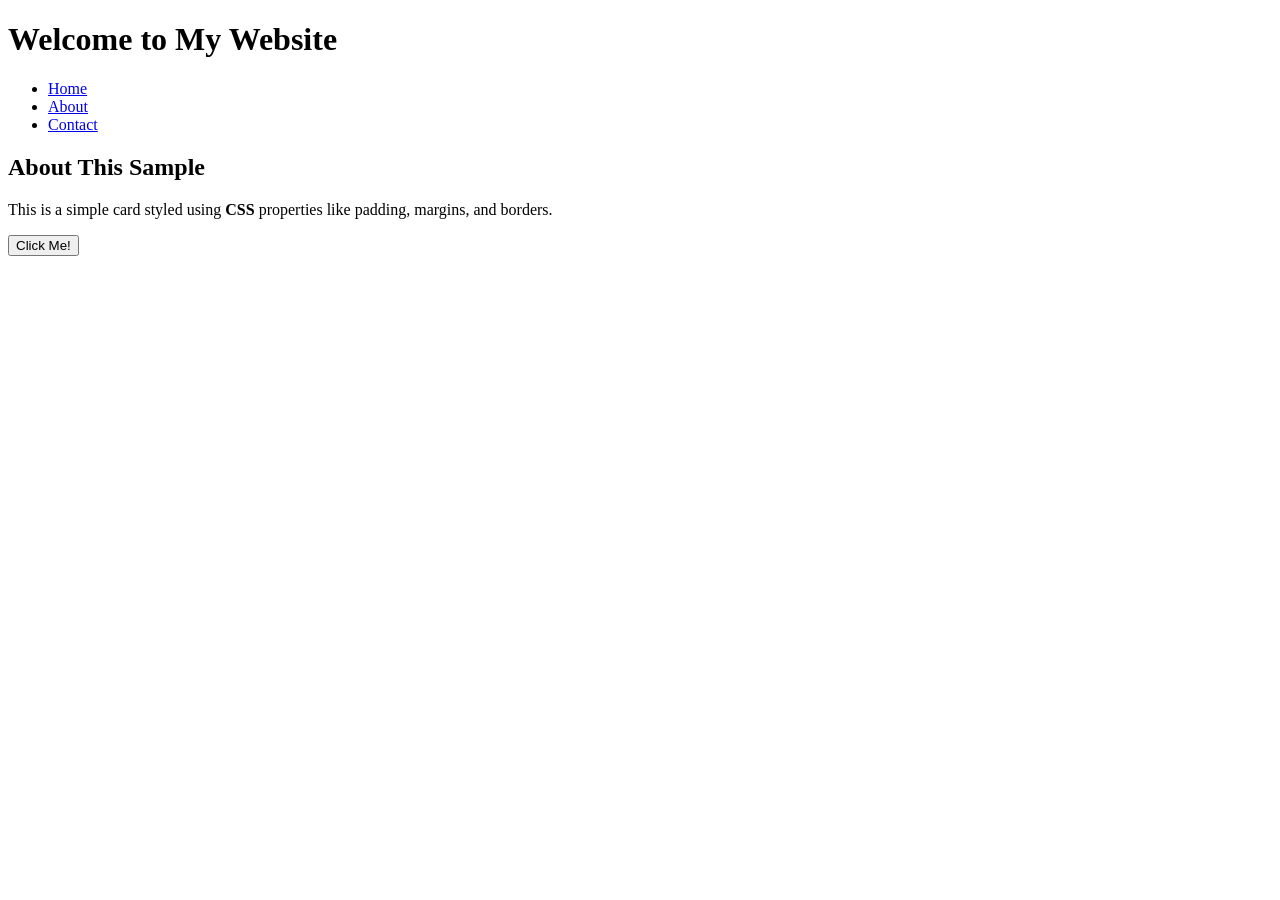
==== index.html @ 1f4b5249 "Create index.html" ====
<!DOCTYPE html>
<html lang="en">
<head>
    <meta charset="UTF-8">
    <title>My First Styled Page</title>
    <!-- Link to external CSS file -->
    <link rel="stylesheet" href="style.css">
</head>
<body>
    <header>
        <h1>Welcome to My Website</h1>
        <nav>
            <ul>
                <li><a href="#">Home</a></li>
                <li><a href="#">About</a></li>
                <li><a href="#">Contact</a></li>
            </ul>
        </nav>
    </header>

    <main>
        <div class="card">
            <h2>About This Sample</h2>
            <p>This is a simple card styled using <strong>CSS</strong> properties like padding, margins, and borders.</p>
            <button class="btn">Click Me!</button>
        </div>
    </main>
</body>
</html>
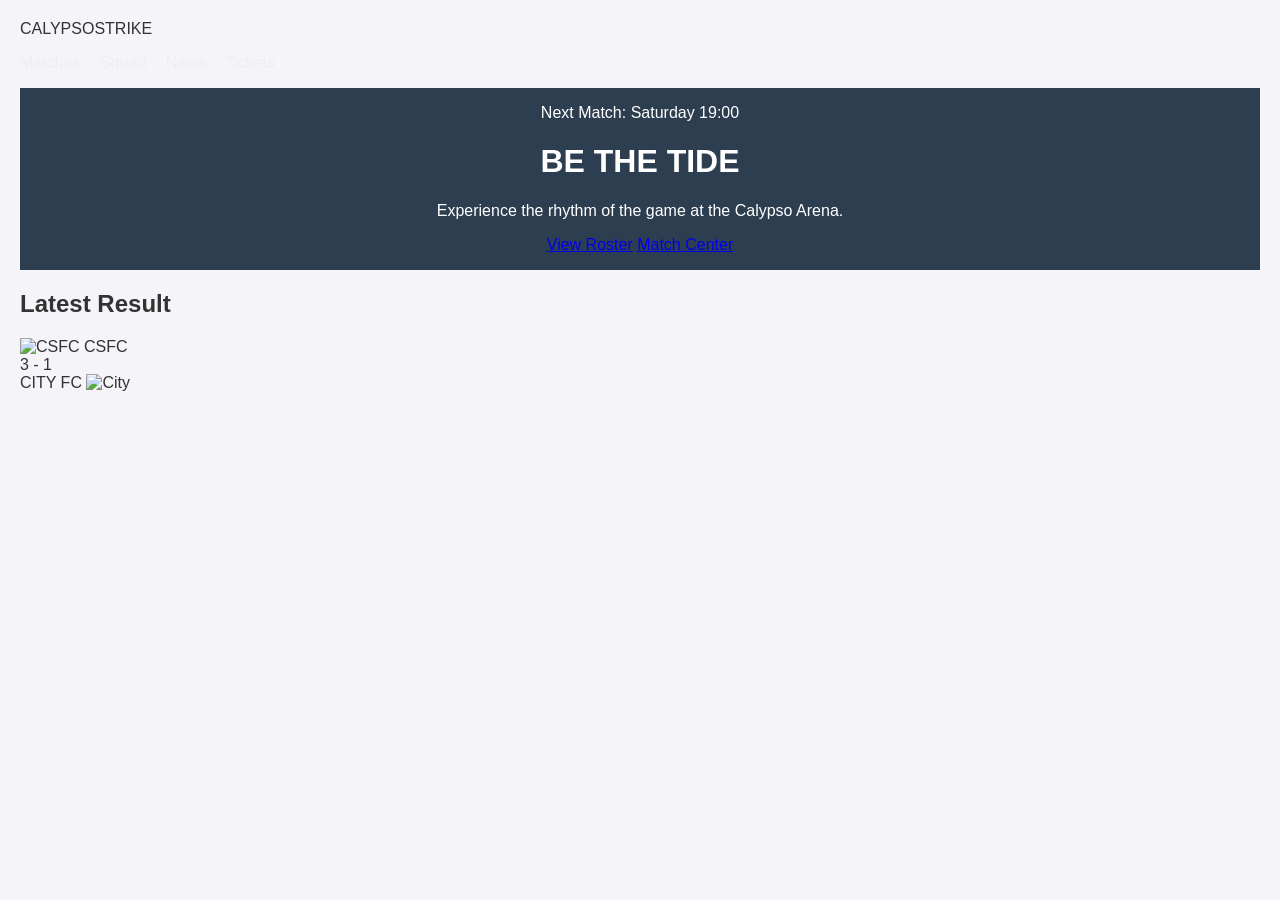
==== commit 61220c3c: "Update index.html" ====
--- a/index.html
+++ b/index.html
@@ -2,28 +2,48 @@
 <html lang="en">
 <head>
     <meta charset="UTF-8">
-    <title>My First Styled Page</title>
-    <!-- Link to external CSS file -->
+    <meta name="viewport" content="width=device-width, initial-scale=1.0">
+    <title>Calypso Strike FC | Official Site</title>
     <link rel="stylesheet" href="style.css">
 </head>
 <body>
-    <header>
-        <h1>Welcome to My Website</h1>
-        <nav>
-            <ul>
-                <li><a href="#">Home</a></li>
-                <li><a href="#">About</a></li>
-                <li><a href="#">Contact</a></li>
-            </ul>
-        </nav>
+
+    <nav class="navbar">
+        <div class="logo">CALYPSO<span>STRIKE</span></div>
+        <ul class="nav-links">
+            <li><a href="#">Matches</a></li>
+            <li><a href="#">Squad</a></li>
+            <li><a href="#">News</a></li>
+            <li><a href="#" class="btn-ticket">Tickets</a></li>
+        </ul>
+    </nav>
+
+    <header class="hero">
+        <div class="hero-content">
+            <span class="eyebrow">Next Match: Saturday 19:00</span>
+            <h1>BE THE TIDE</h1>
+            <p>Experience the rhythm of the game at the Calypso Arena.</p>
+            <div class="hero-btns">
+                <a href="#" class="btn-primary">View Roster</a>
+                <a href="#" class="btn-secondary">Match Center</a>
+            </div>
+        </div>
     </header>
 
-    <main>
-        <div class="card">
-            <h2>About This Sample</h2>
-            <p>This is a simple card styled using <strong>CSS</strong> properties like padding, margins, and borders.</p>
-            <button class="btn">Click Me!</button>
+    <section class="container">
+        <h2 class="section-title">Latest Result</h2>
+        <div class="match-card">
+            <div class="team">
+                <img src="logo-placeholder.png" alt="CSFC">
+                <span>CSFC</span>
+            </div>
+            <div class="score">3 - 1</div>
+            <div class="team">
+                <span>CITY FC</span>
+                <img src="away-logo.png" alt="City">
+            </div>
         </div>
-    </main>
+    </section>
+
 </body>
 </html>
--- a/style.css
+++ b/style.css
@@ -0,0 +1,56 @@
+/* General body styles */
+body {
+    font-family: Arial, sans-serif;
+    background-color: #f4f4f9;
+    margin: 0;
+    padding: 20px;
+    color: #333;
+}
+
+/* Header and Navigation */
+header {
+    background-color: #2c3e50;
+    color: white;
+    padding: 1rem;
+    text-align: center;
+}
+
+nav ul {
+    list-style: none;
+    padding: 0;
+}
+
+nav ul li {
+    display: inline;
+    margin-right: 15px;
+}
+
+nav a {
+    color: #ecf0f1;
+    text-decoration: none;
+}
+
+/* Card Styling */
+.card {
+    background-color: white;
+    padding: 30px;
+    margin: 20px auto;
+    max-width: 400px;
+    border: 2px solid #ddd;
+    border-radius: 8px; /* Rounded corners */
+    box-shadow: 0 4px 8px rgba(0,0,0,0.1);
+}
+
+/* Button Styling */
+.btn {
+    background-color: #3498db;
+    color: white;
+    border: none;
+    padding: 10px 20px;
+    cursor: pointer;
+    border-radius: 4px;
+}
+
+.btn:hover {
+    background-color: #2980b9; /* Change color on hover */
+}
